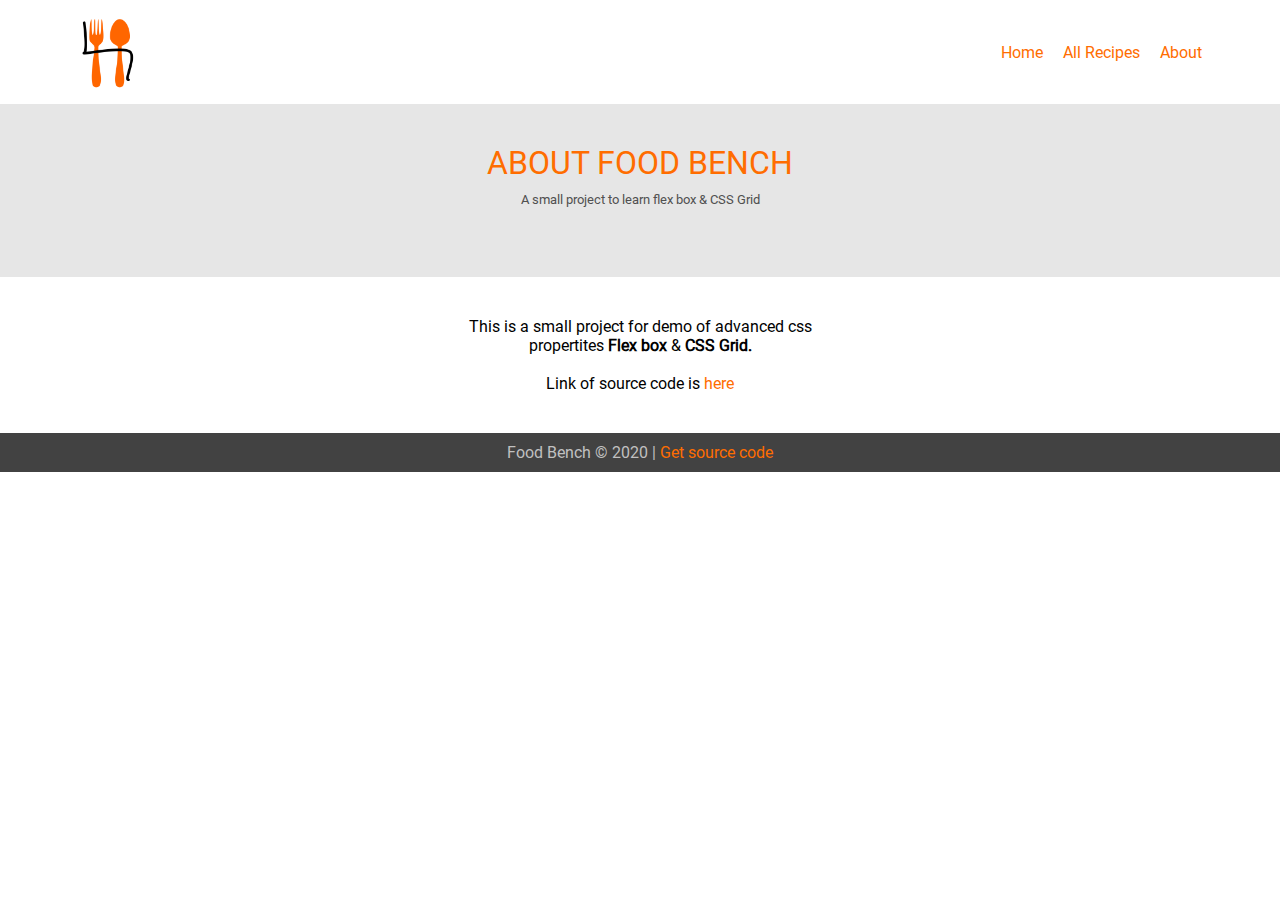
==== about.html @ 529d6696 "completed CSS Grid" ====
<!DOCTYPE html>
<html lang="en">
<head>
    <meta charset="UTF-8">
    <meta name="viewport" content="width=device-width, initial-scale=1.0">
    <link rel="shortcut icon" href="assets/images/logo.png" type="image/x-icon">

    <!-- Fontawesome icons link -->
    <link rel="stylesheet" href="assets/css/fontawesome/css/all.min.css">
    <!-- Custom CSS link -->
    <link rel="stylesheet" href="assets/css/grid.css">
    <link rel="stylesheet" href="assets/css/style.css">
    <title>Food Bench | About</title>
</head>
<body>
    <header>
        <div class="container">
            <div class="headerRow">
                <div id="logo">
                    <img src="assets/images/logo.png" alt="Food Bench">
                </div><!--logo-->
                <nav>
                    <a href="index.html">Home</a>
                    <a href="all-recipes.html">All Recipes</a>
                    <a href="about.html">About</a>
                </nav>
            </div><!--d-flex-->
        </div><!--contaner-->
    </header>
    <main>
        <section class="searchSection">
            <div class="container">
                <h1 class="sectionHeading">About Food Bench</h1>
                <small class="headingSubText">A small project to learn flex box & CSS Grid</small>
            </div><!--container-->
        </section><!--searchSection-->
        <section>
            <div class="container">
                <div style="max-width: 400px; text-align: center; margin: auto;">
                    This is a small project for demo of advanced css propertites <b>Flex box</b> & <b>CSS Grid.</b>
                    <br><br>
                    Link of source code is <a href="https://github.com/bakarfreelancer/food-bench" target="__blank">here</a>
                </div>
            </div>
        </section>
    </main>
    <footer>
        Food Bench &copy; 2020 | <a href="https://github.com/bakarfreelancer/food-bench" target="__blank">Get source code</a>
    </footer>
</body>
</html>
---- assets/css/grid.css ----
.container {
  max-width: 1140px;
  padding: 10px;
  margin: 0 auto;
}
.d-flex {
  display: flex;
}

.col-1-of-4 {
  flex: 0 0 25%;
  overflow: hidden;
}
.col-3-of-4 {
  flex: 0 0 75%;
  overflow: hidden;
}

@media (min-width: 768px) {
}

/*====================
=====CSS GRID ======== 
====================== */

/* .gridContainer { */
/* display: grid; */
/* grid-template-columns: 140px 130px auto auto; */
/* height: 400px; */
/* grid-template-rows: 100px 100px; */
/* grid-gap: 50px; */
/* justify-content: space-around; */
/* align-content: center; */
/* } */
/* .gridItemOne {
  background: red;
  grid-column-start: 2;
  grid-column-end: 4;
  grid-row-start: 1;
  grid-row-end: 4;
} */
.gridItemOne {
  grid-area: sideBar;
  align-self: stretch;
}
.gridItemTwo {
  grid-area: oneOfThreeImage1;
}
.gridItemThree {
  grid-area: oneOfThreeImage2;
}
.gridItemFour {
  grid-area: oneOfThreeImage3;
}
.gridItemFive {
  grid-area: oneOfTwo1;
}
.gridItemSix {
  grid-area: oneOfTwo2;
}
.gridItemSeven {
  grid-area: fullBanner;
}
.gridContainer {
  display: grid;
  grid-template-columns: 1fr 1fr 1fr 1fr 1fr 1fr 1fr;
  grid-template-areas:
    "sideBar oneOfThreeImage1 oneOfThreeImage1 oneOfThreeImage2 oneOfThreeImage2 oneOfThreeImage3 oneOfThreeImage3"
    "sideBar oneOfTwo1 oneOfTwo1 oneOfTwo1 oneOfTwo2 oneOfTwo2 oneOfTwo2"
    "fullBanner fullBanner fullBanner fullBanner fullBanner fullBanner fullBanner ";
  grid-gap: 25px 15px;
  align-items: center;
}

@media (max-width: 567px) {
  .d-flex {
    display: block;
  }

  /* ==CSS GRID */
  .gridContainer {
    grid-template-columns: 100%;
    grid-template-areas:
      "oneOfThreeImage1"
      "oneOfThreeImage2"
      "oneOfThreeImage3"
      "sideBar"
      "oneOfTwo1"
      "oneOfTwo2"
      "fullBanner";
  }
}
---- assets/css/style.css ----
/* 
Orange Primary color   : #e75b1e
Orange Secondary color : #90360f
Logo color             : #ff6d00

*/
/* ====================== 
   ========Global=========
 ====================== */

/* =======Font========= */
@font-face {
  font-family: "Roboto";
  src: url("fonts/Roboto/Roboto-Regular.woff2") format("woff2"),
    url("fonts/Roboto/Roboto-Regular.woff") format("woff");
}

/* =======Variables========= */
:root {
  --primary-color: #ff6d00;
  --secondary-color: #90360f;
}

* {
  margin: 0;
  padding: 0;
  border-radius: border-box;
}
body {
  font-size: 16px;
  font-family: "Roboto", sans-serif;
}

section {
  padding: 30px 0;
}
/* ==Links == */
a {
  color: var(--primary-color);
  text-decoration: none;
  transition: all 0.3s;
}
a:hover {
  color: var(--secondary-color);
}
h1,
h2,
h3,
h4,
h5,
h6 {
  color: var(--primary-color);
  text-transform: uppercase;
}
/* ====================== 
========Reusable=======
====================== */
.verticalCenter {
  align-self: center;
}
/* ==Headings== */
.pageHeading {
  text-align: center;
  padding: 15px;
  background-color: #e5e5e5;
  letter-spacing: 2px;
  margin-bottom: 10px;
}

.sectionHeading {
  font-size: 200%;
  font-weight: normal;
}
.headingSubText {
  color: rgb(80, 80, 80);
  display: block;
  margin: 10px 0 30px;
}
/* ==Buttons== */
.btn {
  display: block;
  width: fit-content;
  text-transform: uppercase;
  padding: 5px 8px;
}
.btnPrimary {
  background-color: var(--primary-color);
  border: 1px solid var(--primary-color);
  color: #fff;
  border-radius: 15px;
}
.btnFull {
  padding-left: 25px;
  padding-right: 25px;
  font-size: 130%;
}
.btnPrimary:hover {
  background-color: #fff;
  border-color: var(--primary-color);
  color: var(--primary-color);
}
.btnWhite {
  background-color: #fff;
  color: var(--primary-color);
  border: 1px solid var(--primary-color);
  border-radius: 15px;
}
.btnWhite:hover {
  background-color: var(--primary-color);
  border-color: #fff;
  color: #fff;
}

/* ==Card== */
.cardOne {
  margin: 8px;
  position: relative;
}
.cardOne .content img {
  width: 100%;
}
.cardOne .content .title {
  position: absolute;
  top: 50%;
  transform: translateY(-50%);
  background-color: #000000c9;
  color: var(--primary-color);
  width: -webkit-fill-available;
  padding: 10px;
  text-align: center;
  font-size: 120%;
  text-transform: uppercase;
  letter-spacing: 2px;
}

/* ====== Header ======= */
.headerRow {
  display: flex;
  justify-content: space-between;
  align-items: center;
}
#logo {
  width: 80px;
}
#logo img {
  width: 100%;
}

nav a {
  padding: 5px;
  margin: 3px;
}

/* ==Search Section== */
.searchSection {
  background-color: #e6e6e6;
}
.searchSection h1,
.searchSection small {
  text-align: center;
}
.searchBox {
  position: relative;
  width: fit-content;
  margin: 0 auto;
}
.searchBox input {
  padding: 8px;
  border-radius: 10px;
  border: 1px solid #000;
  width: 400px;
}
.searchBox a {
  font-size: 120%;
  position: absolute;
  right: 7px;
  top: 5px;
}

/* ==Winter Section== */
.winterSection {
  background-color: #e5e5e5;
}
.winterSection .d-flex {
  flex-direction: row-reverse;
}
.winterSection h2,
.winterSection small {
  text-align: right;
}
.winterSection .btn {
  margin-left: auto;
}
.winterSpicy {
  padding: 10px;
  position: relative;
}
.winterSpicy img {
  width: 100%;
}
.winterSpicy .content {
  position: absolute;
  bottom: 50px;
  background-color: rgba(255, 255, 255, 0.61);
  padding: 15px;
  font-size: 150%;
  text-transform: uppercase;
  letter-spacing: 2px;
  color: var(--secondary-color);
}

footer {
  background-color: rgb(66, 66, 66);
  color: rgb(192, 192, 192);
  padding: 10px 0;
  text-align: center;
}

/* ======allRecipes======== */
.allRecipes img {
  width: 100%;
}
.blurImage {
  filter: blur(3px);
}

/* ==Responsive== */
@media (max-width: 567px) {
  .winterSection h2,
  .winterSection small {
    text-align: left;
  }
  .winterSection .btn {
    margin-left: 0;
  }
}
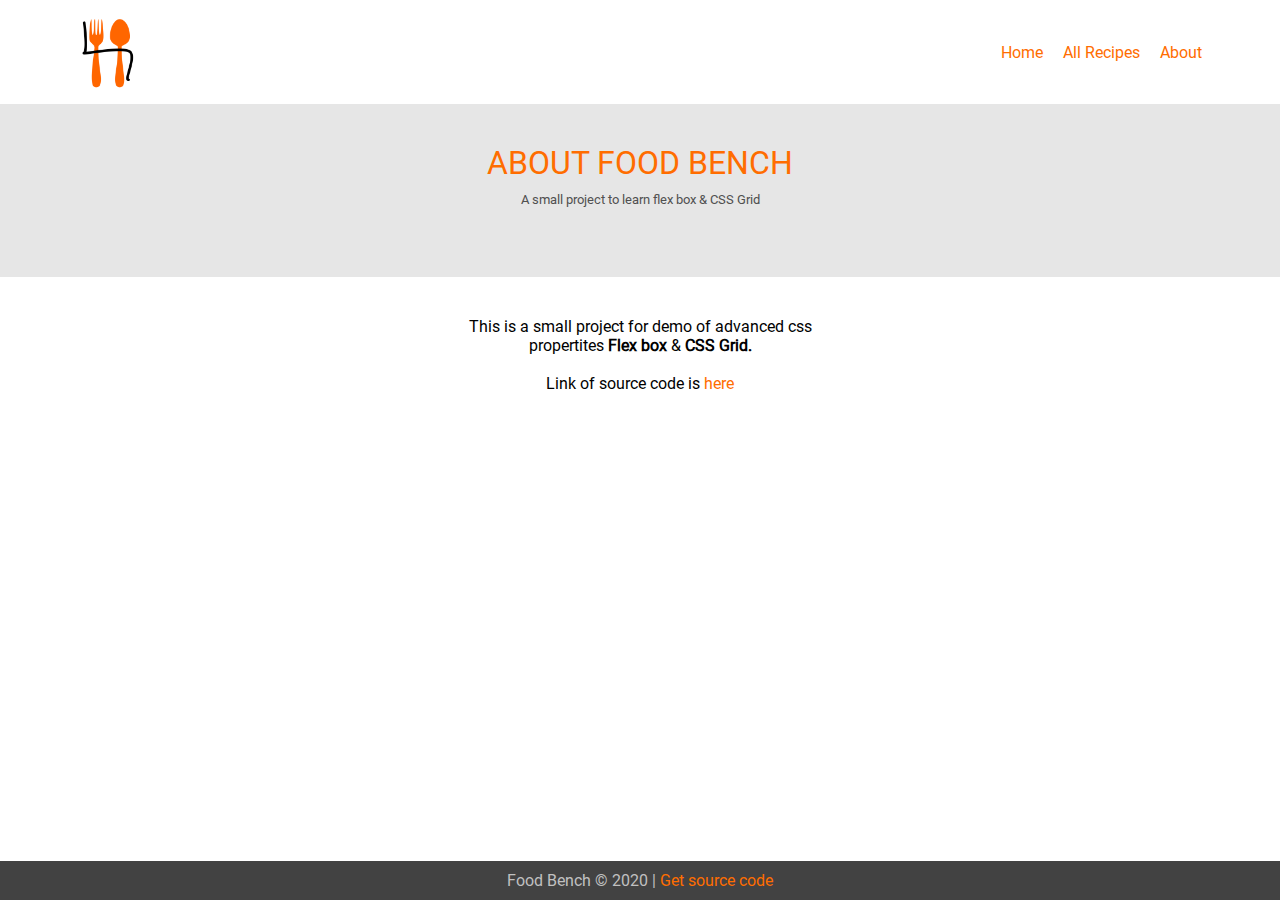
==== commit 914421b0: "updated about page" ====
--- a/about.html
+++ b/about.html
@@ -12,7 +12,7 @@
     <link rel="stylesheet" href="assets/css/style.css">
     <title>Food Bench | About</title>
 </head>
-<body>
+<body class="aboutPage">
     <header>
         <div class="container">
             <div class="headerRow">
--- a/assets/css/style.css
+++ b/assets/css/style.css
@@ -223,9 +223,20 @@
 .blurImage {
   filter: blur(3px);
 }
-
+/* ==About== */
+.aboutPage {
+  display: flex;
+  flex-direction: column;
+  min-height: 100vh;
+}
+.aboutPage main {
+  flex-grow: 1;
+}
 /* ==Responsive== */
 @media (max-width: 567px) {
+  .searchBox input {
+    width: 250px;
+  }
   .winterSection h2,
   .winterSection small {
     text-align: left;
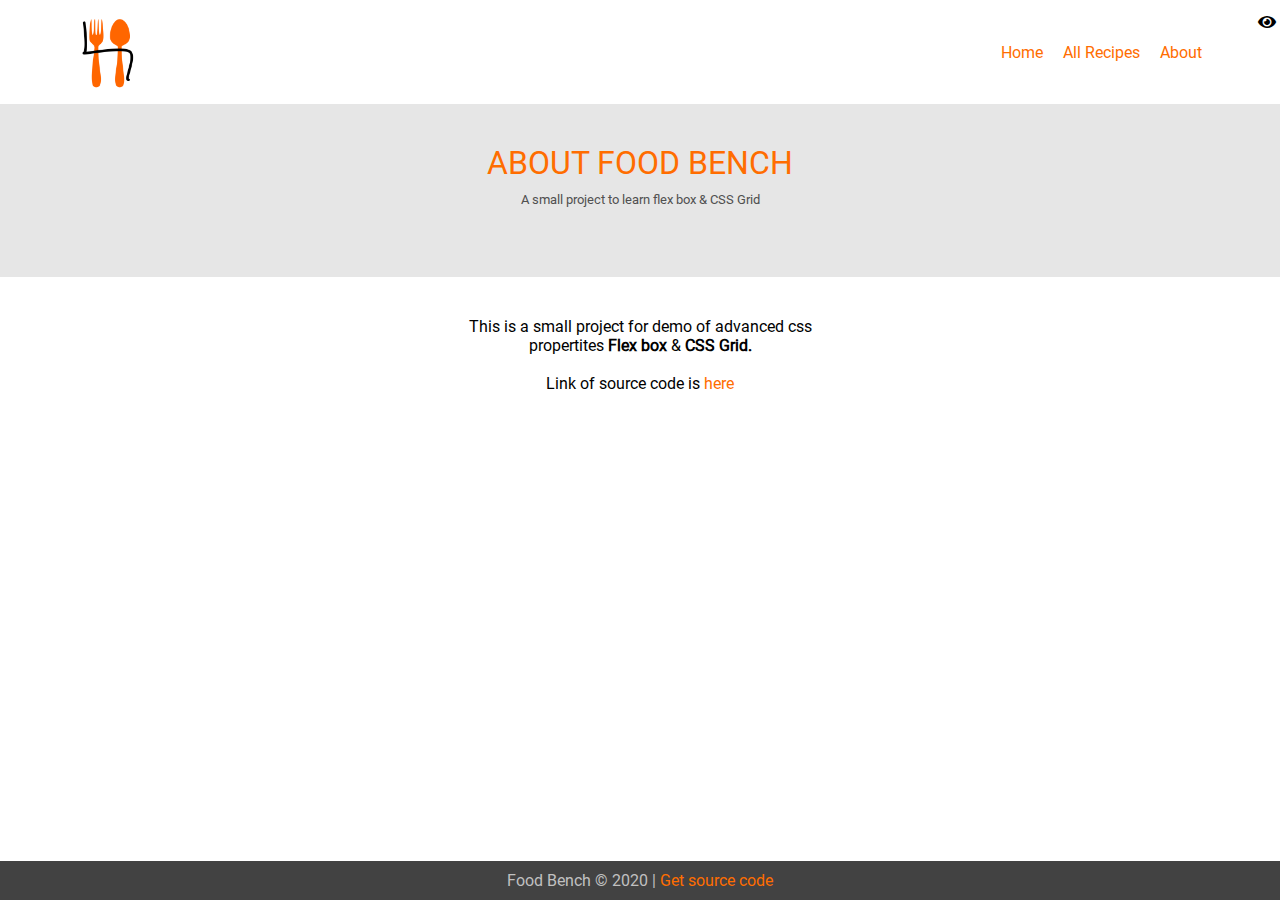
==== commit ba2cd958: "added color changer to all pages" ====
--- a/about.html
+++ b/about.html
@@ -11,6 +11,7 @@
     <link rel="stylesheet" href="assets/css/grid.css">
     <link rel="stylesheet" href="assets/css/style.css">
     <title>Food Bench | About</title>
+    <style></style>
 </head>
 <body class="aboutPage">
     <header>
@@ -26,6 +27,18 @@
                 </nav>
             </div><!--d-flex-->
         </div><!--contaner-->
+        <div class="colorChanger">
+            <div class="openClose closed" onclick="openClose()"><i class="fas fa-eye"></i></div>
+            <div class="colors hide">
+                <div class="colorBlock green" onclick="changeColor('green')"></div>
+                <div class="colorBlock blue" onclick="changeColor('blue')"></div>
+                <div class="colorBlock orange" onclick="changeColor('orange')"></div>
+                <div class="colorBlock red" onclick="changeColor('red')"></div>
+                <div class="colorBlock pink" onclick="changeColor('pink')"></div>
+                <div class="colorBlock brown" onclick="changeColor('brown')"></div>
+                <div class="colorBlock black" onclick="changeColor('black')"></div>
+            </div>
+        </div><!--colorChanger-->
     </header>
     <main>
         <section class="searchSection">
@@ -47,5 +60,6 @@
     <footer>
         Food Bench &copy; 2020 | <a href="https://github.com/bakarfreelancer/food-bench" target="__blank">Get source code</a>
     </footer>
+    <script src="assets/js/main.js"></script>
 </body>
 </html>--- a/assets/css/grid.css
+++ b/assets/css/grid.css
@@ -85,8 +85,8 @@
       "oneOfThreeImage2"
       "oneOfThreeImage3"
       "sideBar"
+      "oneOfTwo2"
       "oneOfTwo1"
-      "oneOfTwo2"
       "fullBanner";
   }
 }
--- a/assets/css/style.css
+++ b/assets/css/style.css
@@ -232,6 +232,51 @@
 .aboutPage main {
   flex-grow: 1;
 }
+
+/* ==Color Changer == */
+.colorChanger {
+  max-width: fit-content;
+  position: absolute;
+  right: 0;
+  top: 10px;
+}
+.openClose {
+  text-align: center;
+}
+.colors {
+  display: block;
+}
+.openClose,
+.colorBlock {
+  width: 20px;
+  height: 20px;
+  margin: 3px;
+}
+.colorBlock.green {
+  background-color: green;
+}
+.colorBlock.blue {
+  background-color: blue;
+}
+.colorBlock.orange {
+  background-color: orange;
+}
+.colorBlock.red {
+  background-color: red;
+}
+.colorBlock.pink {
+  background-color: pink;
+}
+.colorBlock.brown {
+  background-color: brown;
+}
+.colorBlock.black {
+  background-color: black;
+}
+.hide {
+  display: none;
+}
+
 /* ==Responsive== */
 @media (max-width: 567px) {
   .searchBox input {
